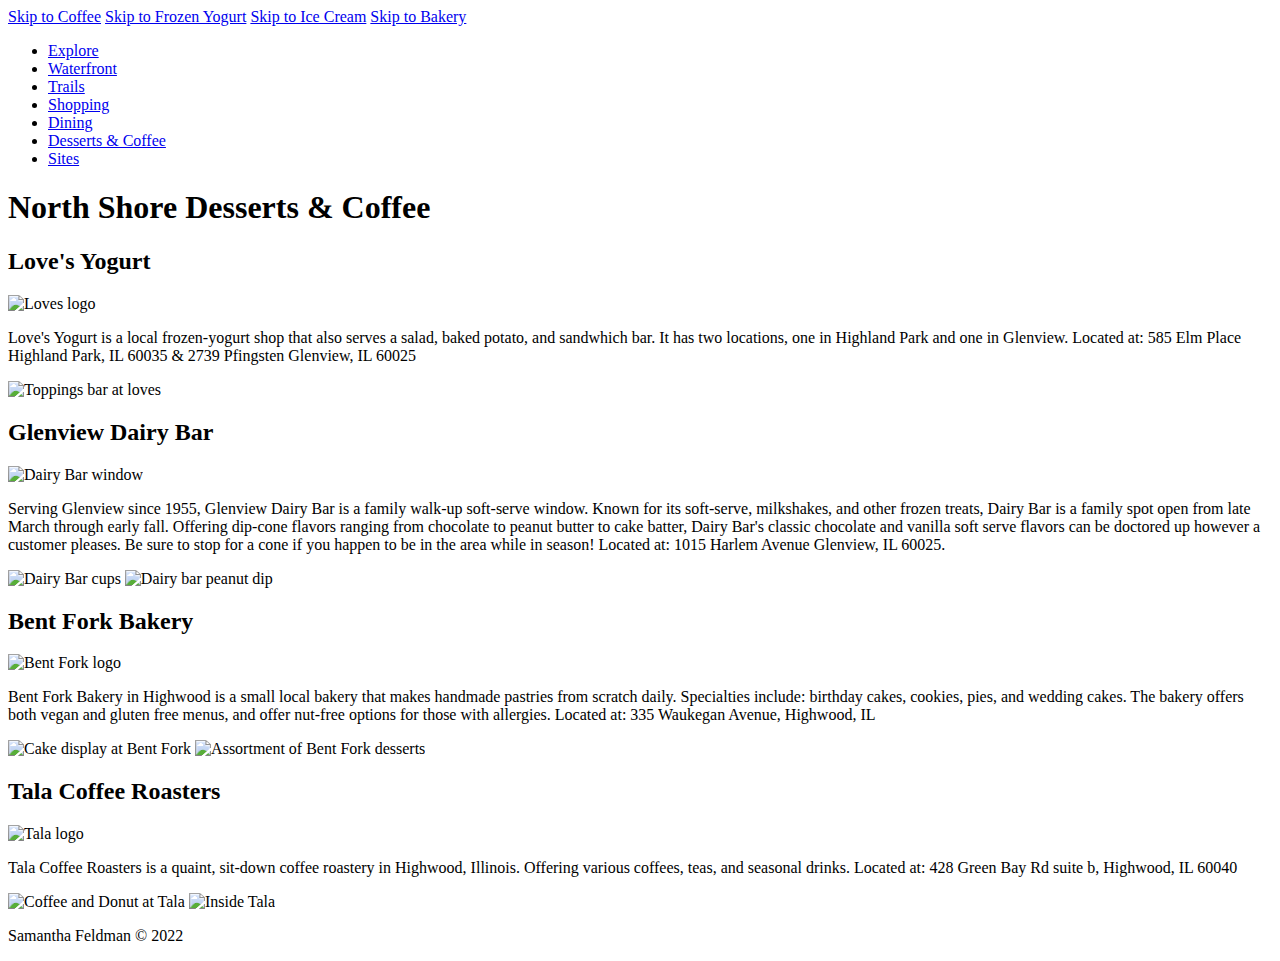
==== desserts.html @ 965292fd "Add files via upload" ====
<!DOCTYPE html>
<html lang="en">
<head>
    <meta charset="UTF-8">
	<meta name="viewport" content="width=device-width, initial-scale=1.0">
    <link rel="icon" type="image/jpg" href="images/northshore.jpeg">
    <link href='css/html5reset.css' rel='stylesheet'>
    <link href= "css/style.css" rel='stylesheet'>
    <title>Desserts & Coffee</title>
</head>

<body>
    <a href="#coffee">Skip to Coffee</a>
    <a href="#fro_yo">Skip to Frozen Yogurt</a>
    <a href="#ice_cream">Skip to Ice Cream</a>
    <a href="#bakery">Skip to Bakery</a>
    <header>
        <nav>
            <ul>
                <li><a href = "index.html" >Explore</a> </li>
                <li ><a href="waterfront.html">Waterfront</a></li>
                <li> <a href="trails.html">Trails</a></li>
                <li> <a href="shopping.html">Shopping</a></li>
                <li> <a href="restaurants.html">Dining</a></li>
                <li class="active"> <a href="desserts.html">Desserts & Coffee</a></li>
                <li><a href="sites.html">Sites</a></li>
            </ul>
        </nav>
     
        <h1>North Shore Desserts & Coffee</h1>
    </header>
    <main> 
        <div class="container">
            <div class="logo">
        <h2 id="fro_yo">Love's Yogurt</h2>
        <img src = "images/loves_logo.png" alt="Loves logo" width="200"/>
    </div>
        <p>
            Love's Yogurt is a local frozen-yogurt shop that also serves a salad, baked potato, and sandwhich bar. 
            It has two locations, one in Highland Park and one in Glenview.
            Located at: 585 Elm Place
            Highland Park, IL 60035 & 2739 Pfingsten
            Glenview, IL 60025 
        </p>

        <img src = "images/loves_toppings.jpeg" alt="Toppings bar at loves" width="200"/>
    </div>
    <div class="container">
        <div class="logo"></div>
        <h2 id="ice_cream"> Glenview Dairy Bar</h2>
        <img src = "images/dairy_bar_window.jpeg" alt="Dairy Bar window" width="200"/>
        </div>
        <p> Serving Glenview since 1955, Glenview Dairy Bar is a family walk-up soft-serve window. Known for its soft-serve, milkshakes, and other frozen treats, Dairy Bar is a family spot open from late March through early fall.
            Offering dip-cone flavors ranging from chocolate to peanut butter to cake batter, Dairy Bar's classic 
        chocolate and vanilla soft serve flavors can be doctored up however a customer pleases. Be sure to stop for a cone if you happen to be in the area while in season!
        Located at: 1015 Harlem Avenue Glenview, IL 60025.
    </p> 
        <img src = "images/dairy_bar_cropped.jpeg" alt="Dairy Bar cups" width="200"/>
        <img src = "images/peanut_butter_dairy_bar.jpeg" alt="Dairy bar peanut dip" width="200"/>
</div>
<div class="container">  
    <div class="logo"></div>  
        <h2 id="bakery">Bent Fork Bakery</h2>
        <img src = "images/bent_fork_logo.jpeg" alt="Bent Fork logo" width="200"/>
    </div>
        <p> Bent Fork Bakery in Highwood is a small local bakery that makes handmade pastries from scratch daily.
            Specialties include: birthday cakes, cookies, pies, and wedding cakes.
            The bakery offers both vegan and gluten free menus, and offer nut-free options for those with allergies.
            Located at: 335 Waukegan Avenue, Highwood, IL
        </p>
        <img src = "images/bent_fork_cakes.jpeg" alt="Cake display at Bent Fork" width="200"/>
        <img src = "images/bent_fork_treats.jpeg" alt="Assortment of Bent Fork desserts" width="200"/>
</div>
        <div class="container"> 
            <div class="logo"> 
        <h2 id="coffee">Tala Coffee Roasters</h2>
        <img src = "images/tala_logo.png" alt="Tala logo" width="200"/>
            </div>
        <p>
            Tala Coffee Roasters is a quaint, sit-down coffee roastery in Highwood, Illinois. Offering various coffees, teas, and seasonal drinks. 
            Located at: 428 Green Bay Rd suite b, Highwood, IL 60040
        </p>
        <div class="images_container"> 
            <img src = "images/tala_menu_items.jpeg" alt="Coffee and Donut at Tala" width="200"/>
            <img src = "images/tala_inside.jpeg" alt="Inside Tala" width="200"/>
        </div>
    </div>
    </main>
    <footer>
        <p>Samantha Feldman &copy; 2022</p>
    </footer>
</body>

</html>
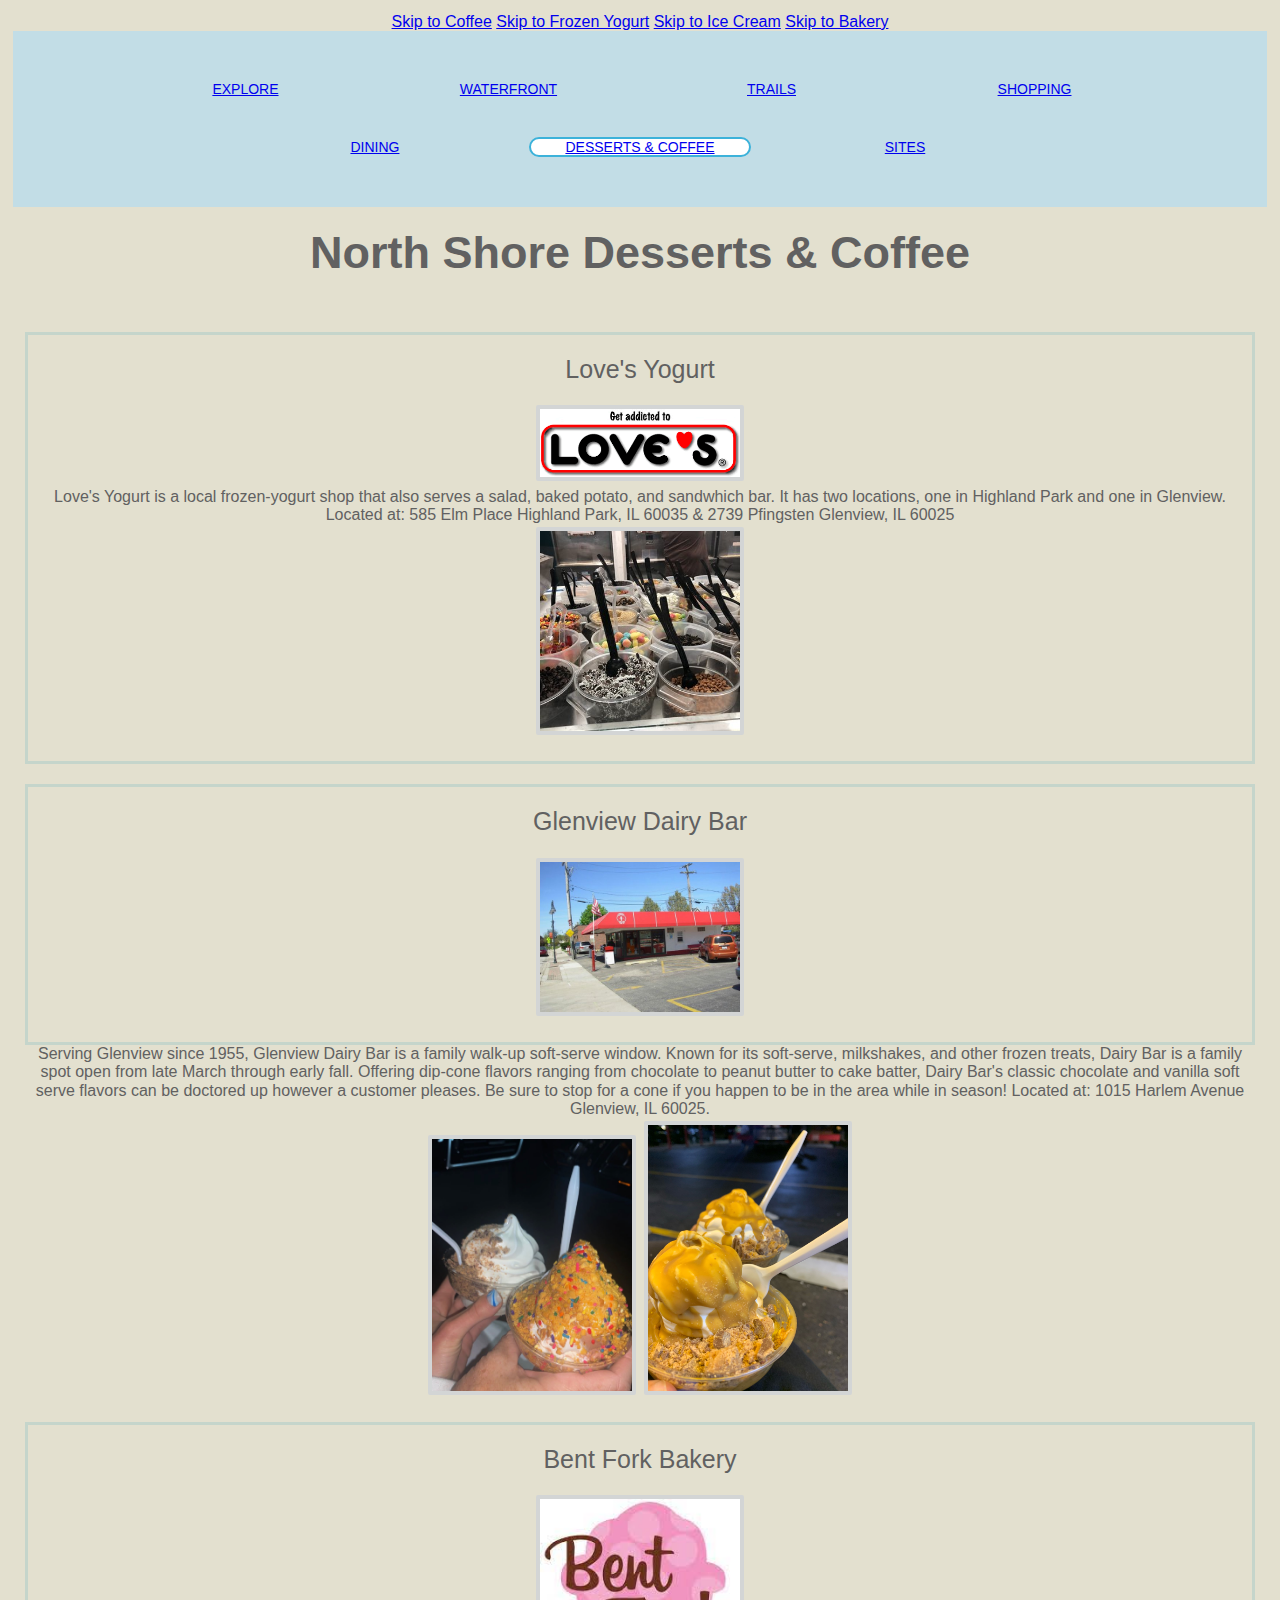
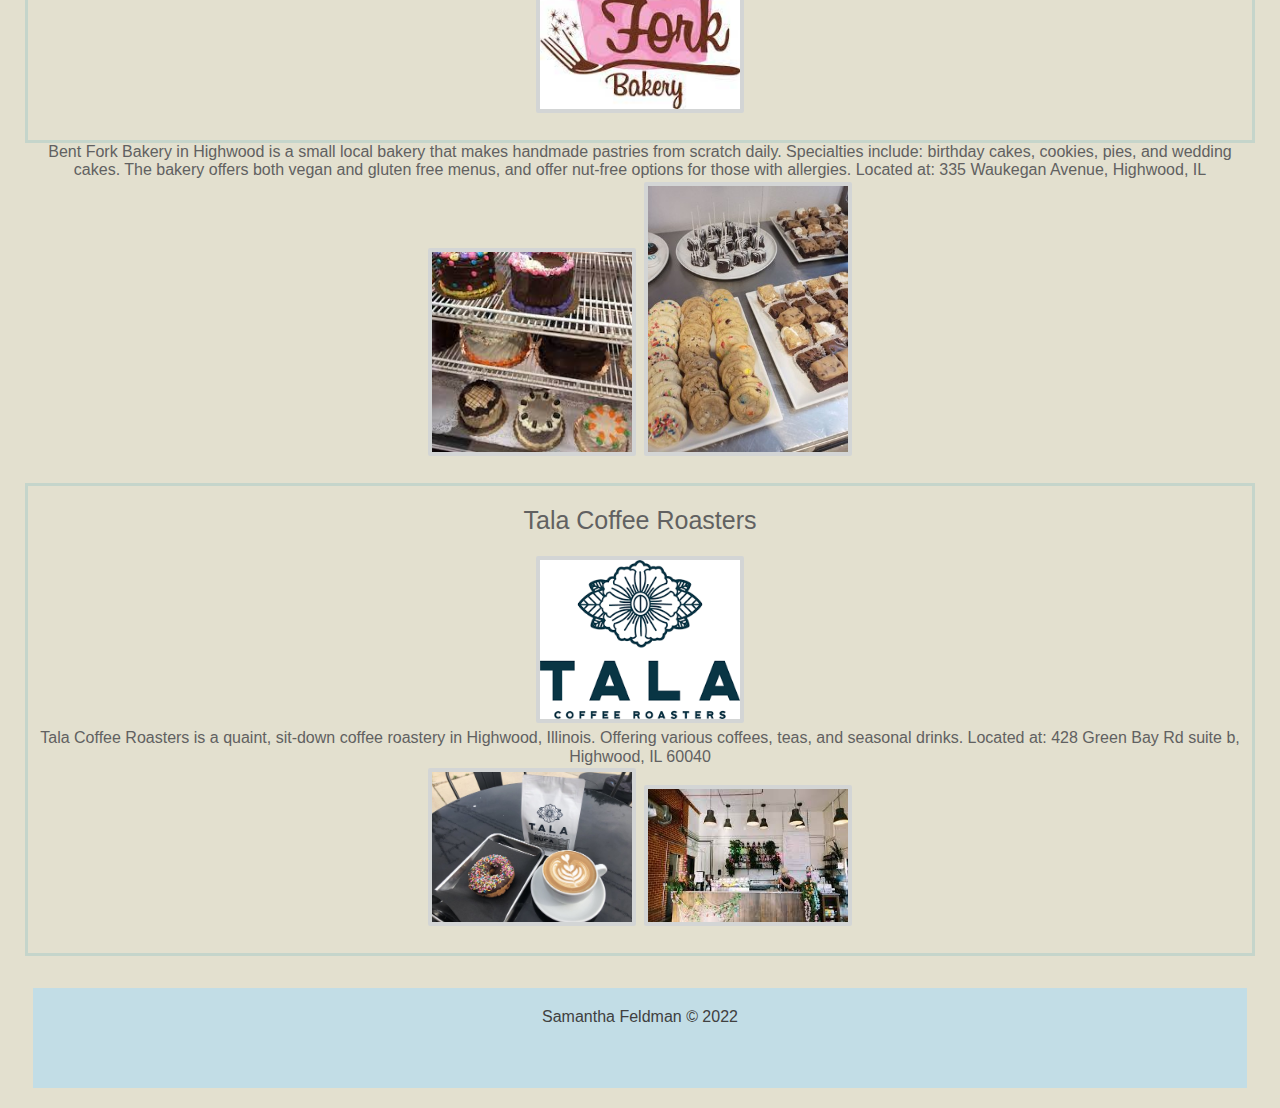
==== commit 1037151b: "Update desserts.html" ====
--- a/desserts.html
+++ b/desserts.html
@@ -57,7 +57,7 @@
     </p> 
         <img src = "images/dairy_bar_cropped.jpeg" alt="Dairy Bar cups" width="200"/>
         <img src = "images/peanut_butter_dairy_bar.jpeg" alt="Dairy bar peanut dip" width="200"/>
-</div>
+    </div>
 <div class="container">  
     <div class="logo"></div>  
         <h2 id="bakery">Bent Fork Bakery</h2>
--- a/css/style.css
+++ b/css/style.css
@@ -0,0 +1,127 @@
+body{
+    color: #616161;
+    background: #e3e0cf;
+    text-align: center;
+    margin: 1%;
+    line-height:1.15;
+    font-family: 'Varela Round', sans-serif;
+}
+nav{
+    background: #c2dde6;
+    justify-content: space-around;
+    align-content: space-around;
+}
+main{
+    padding: 1%;
+
+}
+h1{
+    font-size: 45px;
+	font-weight: bold;
+    text-align: center;
+    margin: 20px;
+
+}
+h2{
+    font-size: 25px;
+    margin: 20px;
+}
+
+h3{
+    font-size: 22px;
+}
+p{
+    text-align: center;
+}
+img{
+    display: center;
+    margin: 2px;
+    padding: 0px;
+    border: 4px solid #d3d5d5;
+    border-radius: 2px;
+    text-align: center;
+
+  }
+img:nth-child(even):hover{
+    box-shadow: 10px 10px 5px #d1caa4;
+}
+.container{
+    border: 3px solid #c5d5cb;
+    margin-top: 20px;
+    padding-bottom: 20px;
+    align-items: center;
+    justify-content: center;
+}
+#shoreline{
+    background-image: url("images/north_shore.jpeg");
+}
+
+.trails_images_container{
+    display: grid;
+    grid-template: repeat(2, 1fr)/repeat(4, 1fr)
+}
+
+img:hover{
+    opacity: 0.5;
+}
+
+.images_container{
+    justify-content: center;
+      
+  }
+.images-container img{
+    margin-left: 5px;
+    margin-right: 5px;
+    justify-content: center;
+}
+
+ul {
+    margin: 30px auto;
+    padding: 0 20px;
+    text-align: center;
+  }
+
+li {
+    text-transform: uppercase;
+    font-family: 'Varela Round', sans-serif;
+    font-size: 14px;
+    display: inline-block;
+    margin: 20px;
+    width: 18%;  
+  }
+  .logo{
+      text-align: center;
+      justify-content: center;
+  }
+
+li:hover {
+    color: #6fd5fa;
+    background-color: white;
+}
+    
+.active{
+    background-color: white;
+    border: 2px solid #3cb2da;
+    border-radius: 20px;
+    
+    text-align: center;
+ 
+}
+a:visited{
+    color: #000;
+}
+#lous_link{
+    display:block;
+}
+footer {
+    color: #404040;
+    background-color: #c2dde6;
+    text-align: center;
+    height: 100px;
+    margin: 20px;
+  }
+  footer p{
+      padding: 20px;
+  }
+
+ 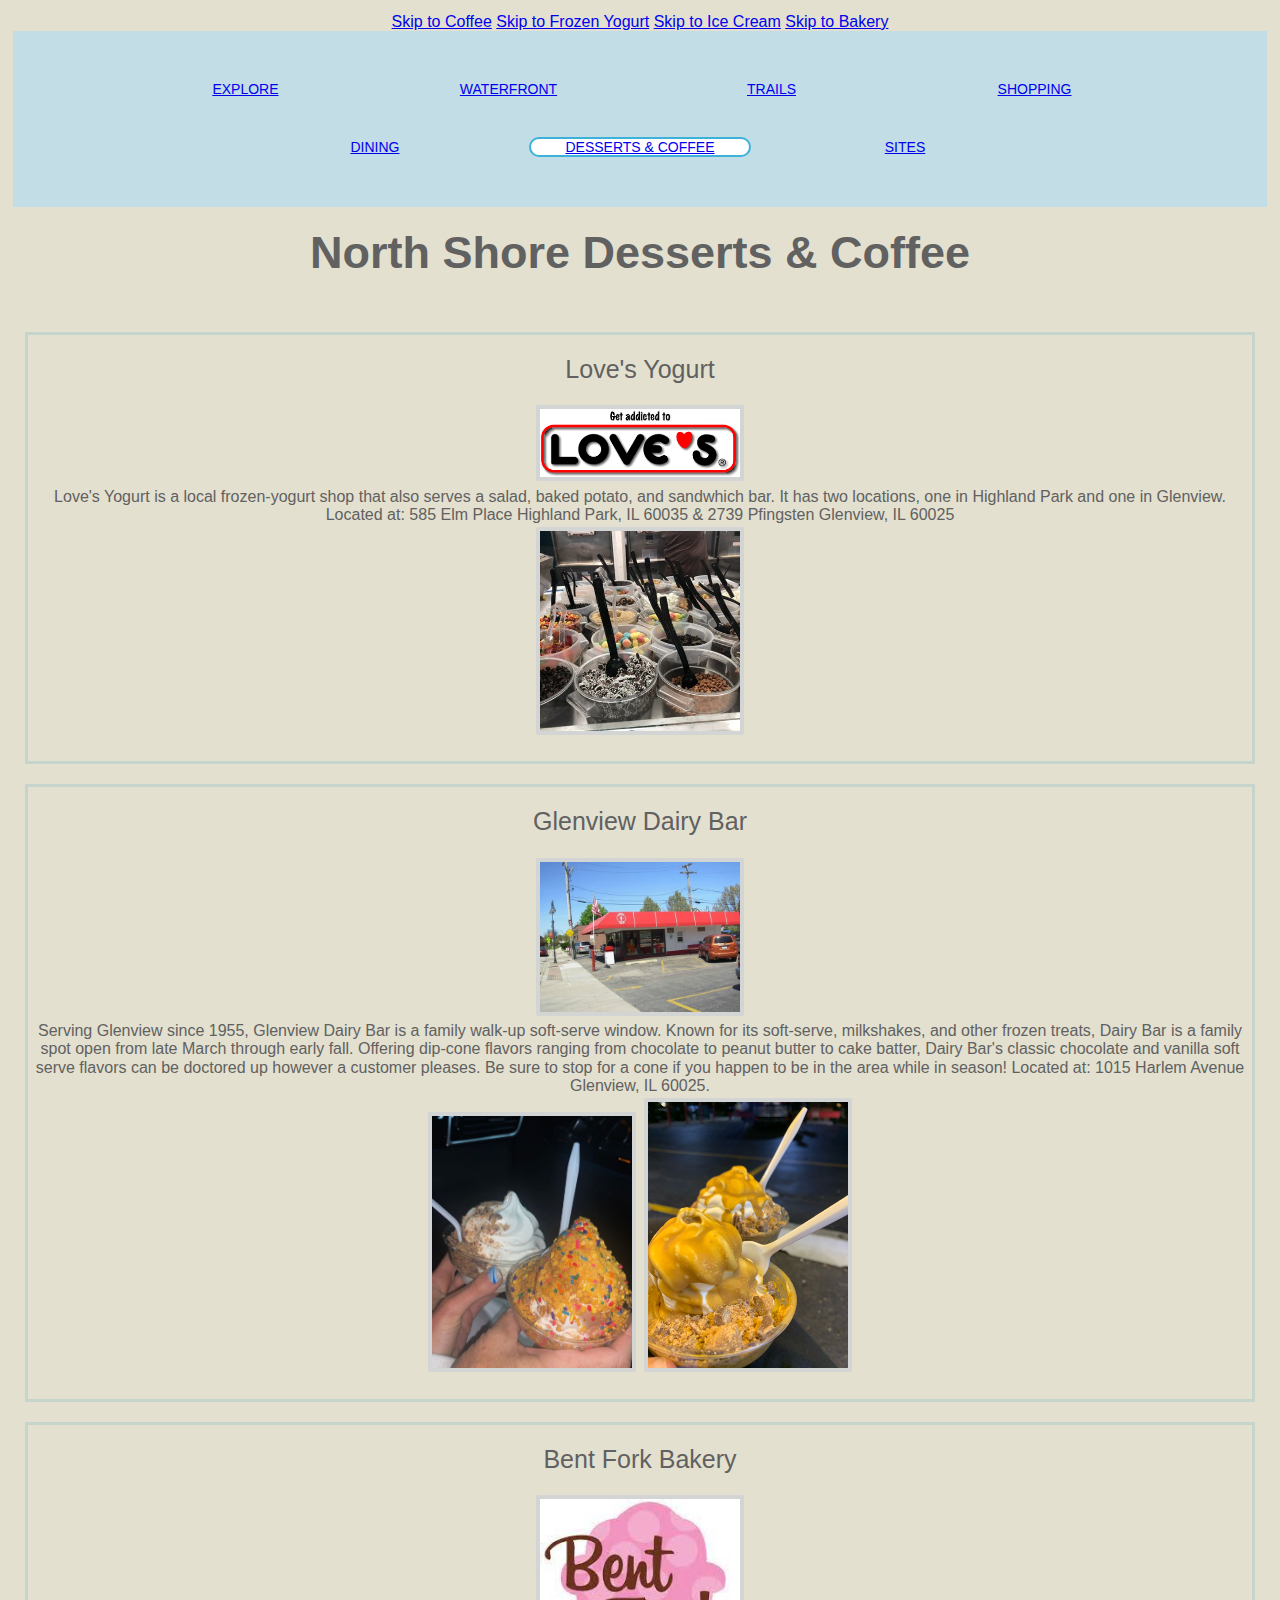
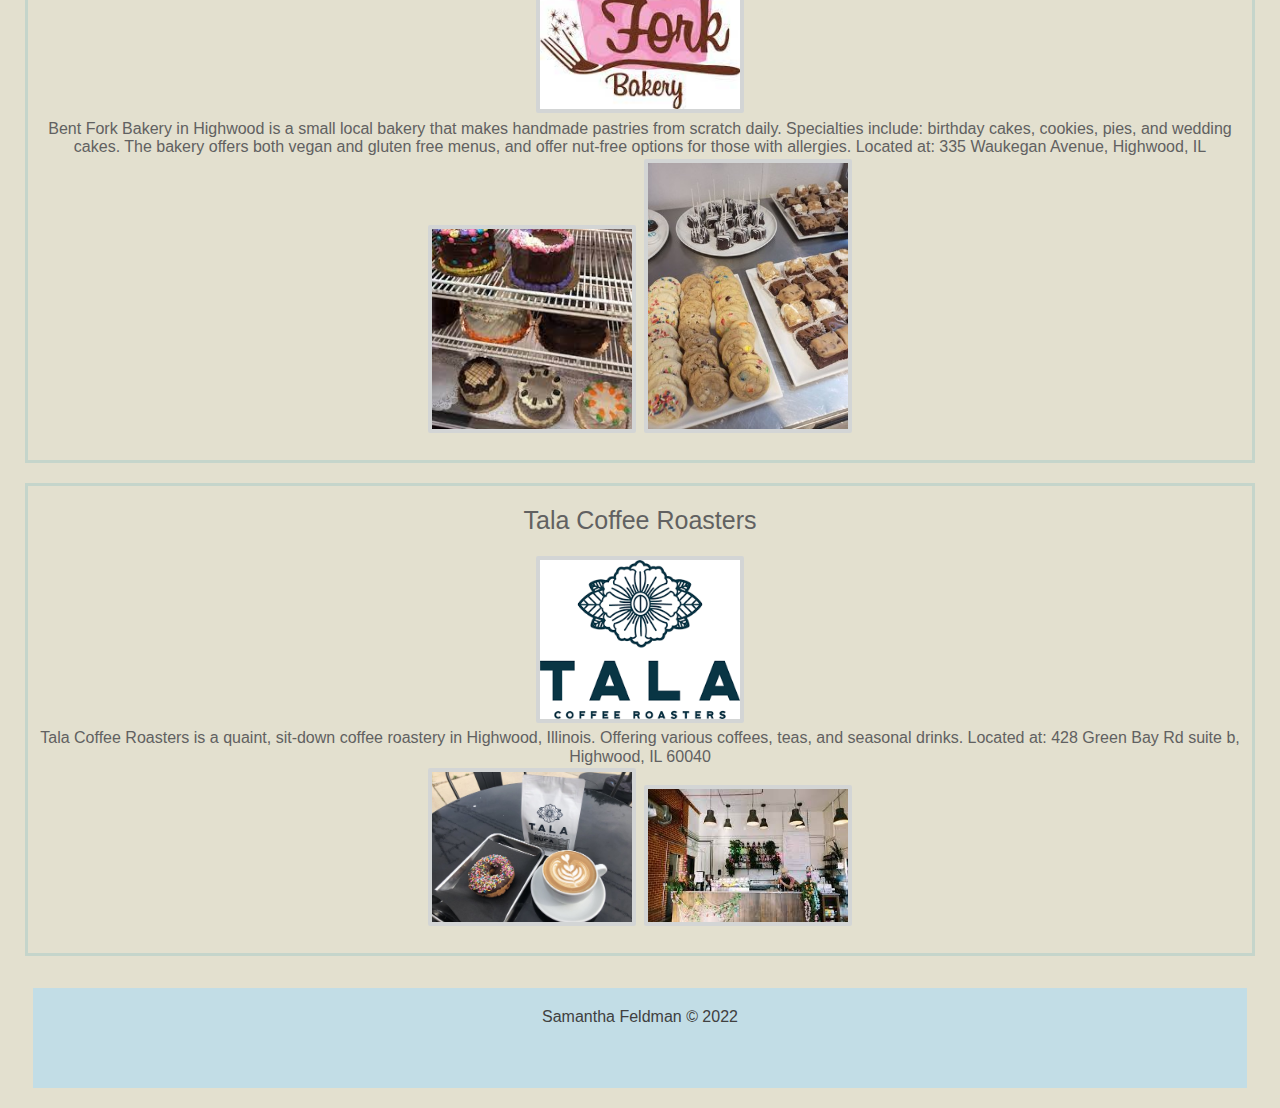
==== commit a8bc5c51: "Update desserts.html" ====
--- a/desserts.html
+++ b/desserts.html
@@ -34,7 +34,7 @@
             <div class="logo">
         <h2 id="fro_yo">Love's Yogurt</h2>
         <img src = "images/loves_logo.png" alt="Loves logo" width="200"/>
-    </div>
+            </div>
         <p>
             Love's Yogurt is a local frozen-yogurt shop that also serves a salad, baked potato, and sandwhich bar. 
             It has two locations, one in Highland Park and one in Glenview.
@@ -44,9 +44,10 @@
         </p>
 
         <img src = "images/loves_toppings.jpeg" alt="Toppings bar at loves" width="200"/>
-    </div>
+        </div>
+
     <div class="container">
-        <div class="logo"></div>
+        <div class="logo">
         <h2 id="ice_cream"> Glenview Dairy Bar</h2>
         <img src = "images/dairy_bar_window.jpeg" alt="Dairy Bar window" width="200"/>
         </div>
@@ -58,8 +59,9 @@
         <img src = "images/dairy_bar_cropped.jpeg" alt="Dairy Bar cups" width="200"/>
         <img src = "images/peanut_butter_dairy_bar.jpeg" alt="Dairy bar peanut dip" width="200"/>
     </div>
+
 <div class="container">  
-    <div class="logo"></div>  
+    <div class="logo">
         <h2 id="bakery">Bent Fork Bakery</h2>
         <img src = "images/bent_fork_logo.jpeg" alt="Bent Fork logo" width="200"/>
     </div>
@@ -71,7 +73,7 @@
         <img src = "images/bent_fork_cakes.jpeg" alt="Cake display at Bent Fork" width="200"/>
         <img src = "images/bent_fork_treats.jpeg" alt="Assortment of Bent Fork desserts" width="200"/>
 </div>
-        <div class="container"> 
+    <div class="container"> 
             <div class="logo"> 
         <h2 id="coffee">Tala Coffee Roasters</h2>
         <img src = "images/tala_logo.png" alt="Tala logo" width="200"/>
@@ -80,11 +82,9 @@
             Tala Coffee Roasters is a quaint, sit-down coffee roastery in Highwood, Illinois. Offering various coffees, teas, and seasonal drinks. 
             Located at: 428 Green Bay Rd suite b, Highwood, IL 60040
         </p>
-        <div class="images_container"> 
             <img src = "images/tala_menu_items.jpeg" alt="Coffee and Donut at Tala" width="200"/>
             <img src = "images/tala_inside.jpeg" alt="Inside Tala" width="200"/>
         </div>
-    </div>
     </main>
     <footer>
         <p>Samantha Feldman &copy; 2022</p>
